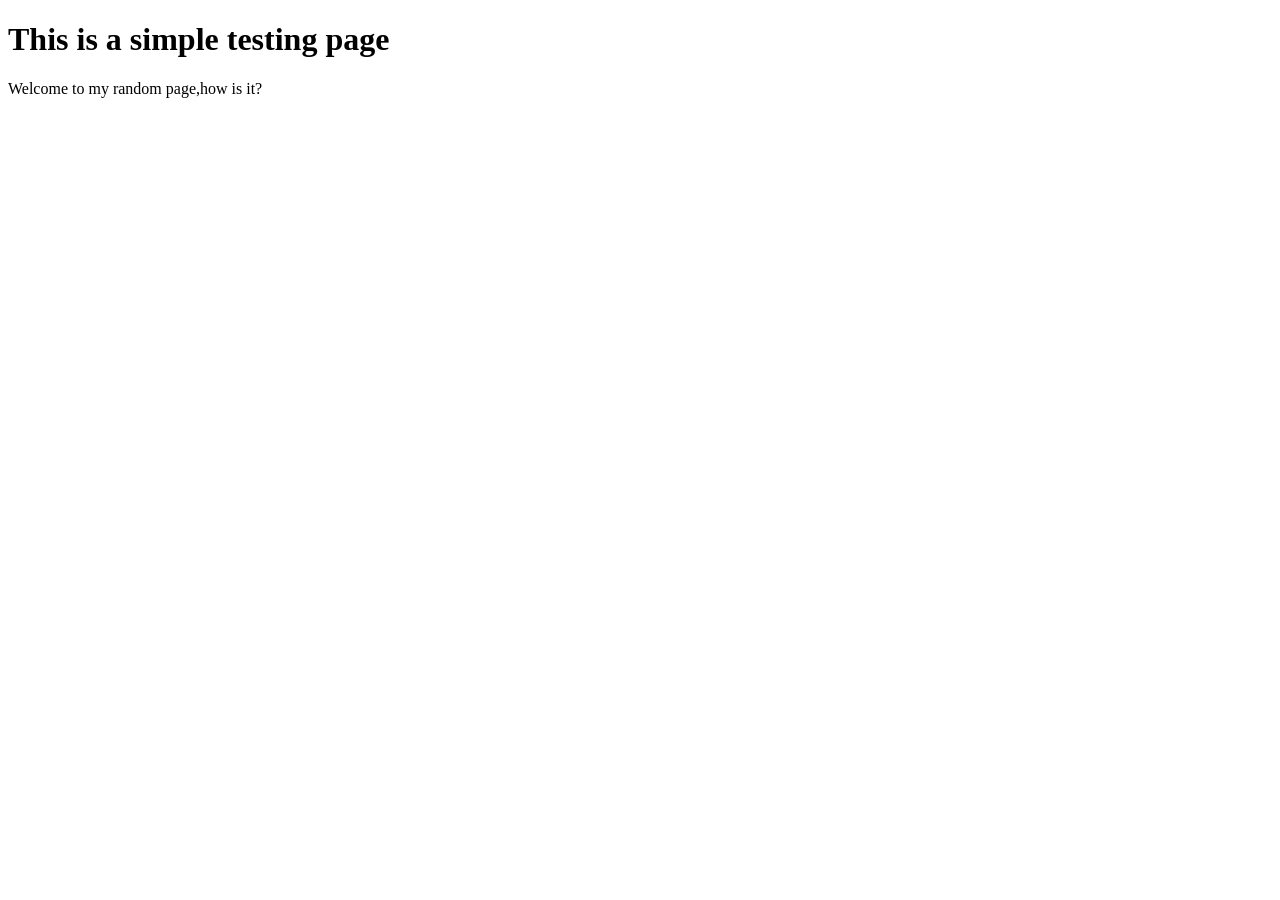
==== index.html @ 836965ab "Add index.html" ====
<!DOCTYPE html>
<html lang="en">
<head>
    <meta charset="UTF-8">
    <meta name="viewport" content="width=device-width, initial-scale=1.0">
    <title>Andrews's website site of doom and despair</title>
</head>
<body> 
<h1> This is a simple testing page </h1>
<p> Welcome to my random page,how is it?</p>
    
</body>

</html>
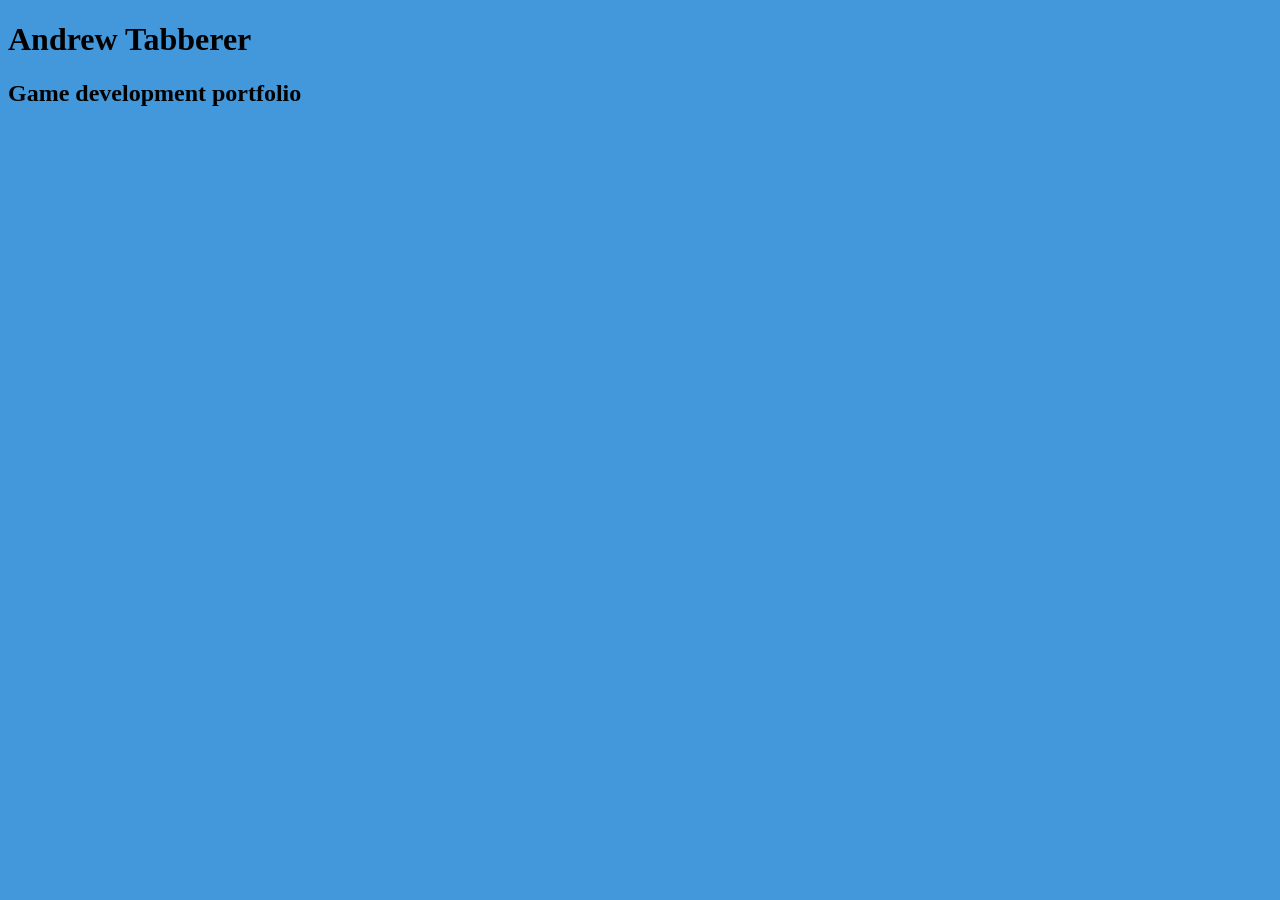
==== commit dd995540: "Change text and makes background blue" ====
--- a/index.html
+++ b/index.html
@@ -3,11 +3,13 @@
 <head>
     <meta charset="UTF-8">
     <meta name="viewport" content="width=device-width, initial-scale=1.0">
-    <title>Andrews's website site of doom and despair</title>
+    <title>Andrew Tabberer - Game Developer</title>
+    <link rel="stylesheet" href="Styling.css">
 </head>
 <body> 
-<h1> This is a simple testing page </h1>
-<p> Welcome to my random page,how is it?</p>
+<h1>Andrew Tabberer </h1>
+<h2>Game development portfolio </h2>
+<p> </p>
     
 </body>
 
--- a/Styling.css
+++ b/Styling.css
@@ -0,0 +1,7 @@
+body { background-color: #4298DA
+    
+
+
+
+
+}
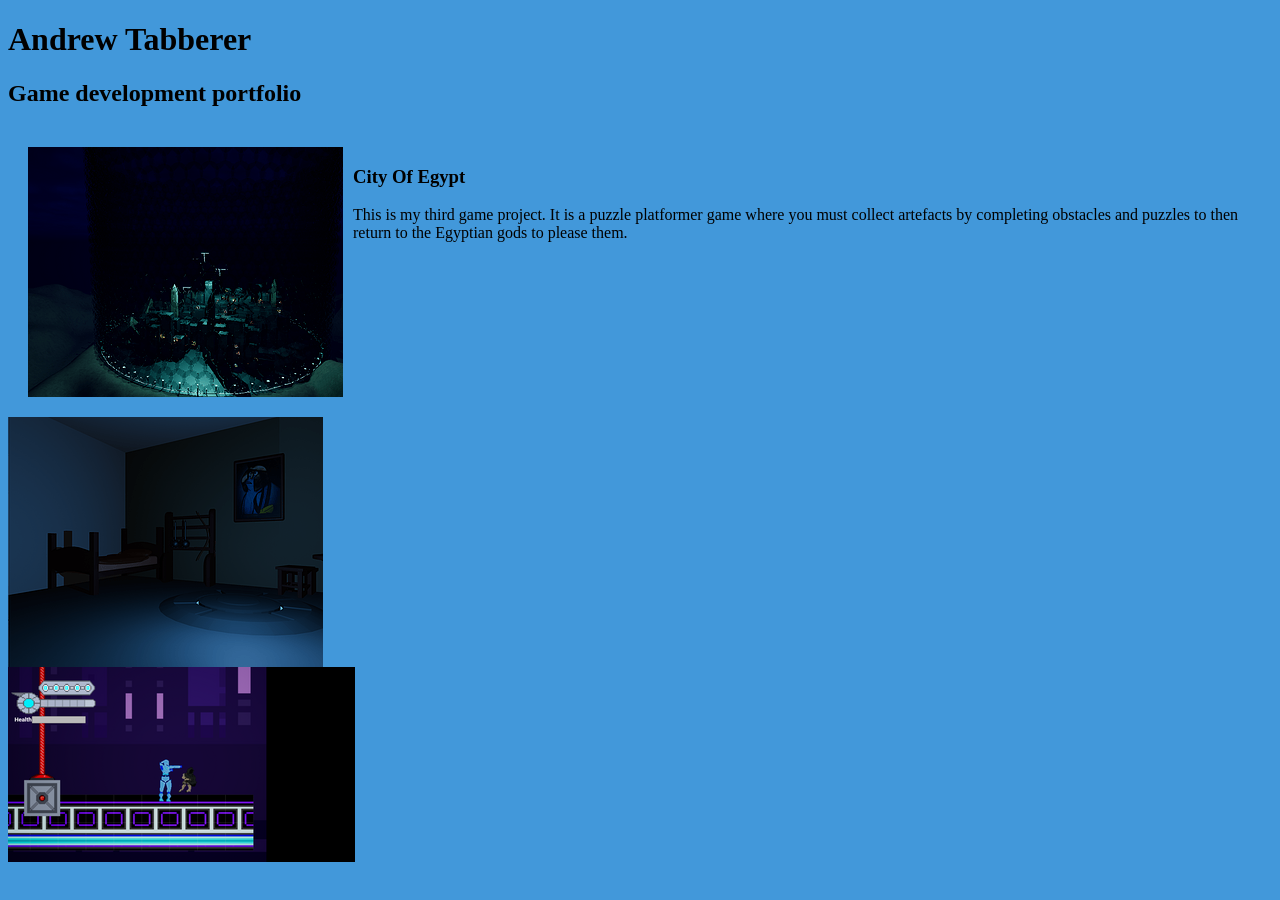
==== commit 0d620fd6: "Adds new css and images" ====
--- a/index.html
+++ b/index.html
@@ -1,16 +1,30 @@
 <!DOCTYPE html>
 <html lang="en">
+
 <head>
     <meta charset="UTF-8">
     <meta name="viewport" content="width=device-width, initial-scale=1.0">
     <title>Andrew Tabberer - Game Developer</title>
     <link rel="stylesheet" href="Styling.css">
 </head>
-<body> 
-<h1>Andrew Tabberer </h1>
-<h2>Game development portfolio </h2>
-<p> </p>
-    
+
+<body>
+    <h1>Andrew Tabberer </h1>
+    <h2>Game development portfolio </h2>
+    <div class="Game-Summary">
+        <img src="Assets/CityOfEgypt.png">
+        <div>
+            <h3> City Of Egypt </h3>
+            <p>This is my third game project.
+                It is a puzzle platformer game where you must collect artefacts by completing obstacles and puzzles
+                to then return to the Egyptian gods to please them.</p>
+        </div>
+
+    </div>
+    <img src="Assets/GladiusAndWitchery.png">
+    <img src="Assets/ViralCorruption.png">
+    <p> </p>
+
 </body>
 
 </html>
--- a/Styling.css
+++ b/Styling.css
@@ -1,7 +1,12 @@
 body { background-color: #4298DA
-    
-
-
 
 
 }
+img { display:block;} 
+.Game-Summary {
+    
+    padding:20px;
+    display:flex;
+    gap:10px;
+
+}
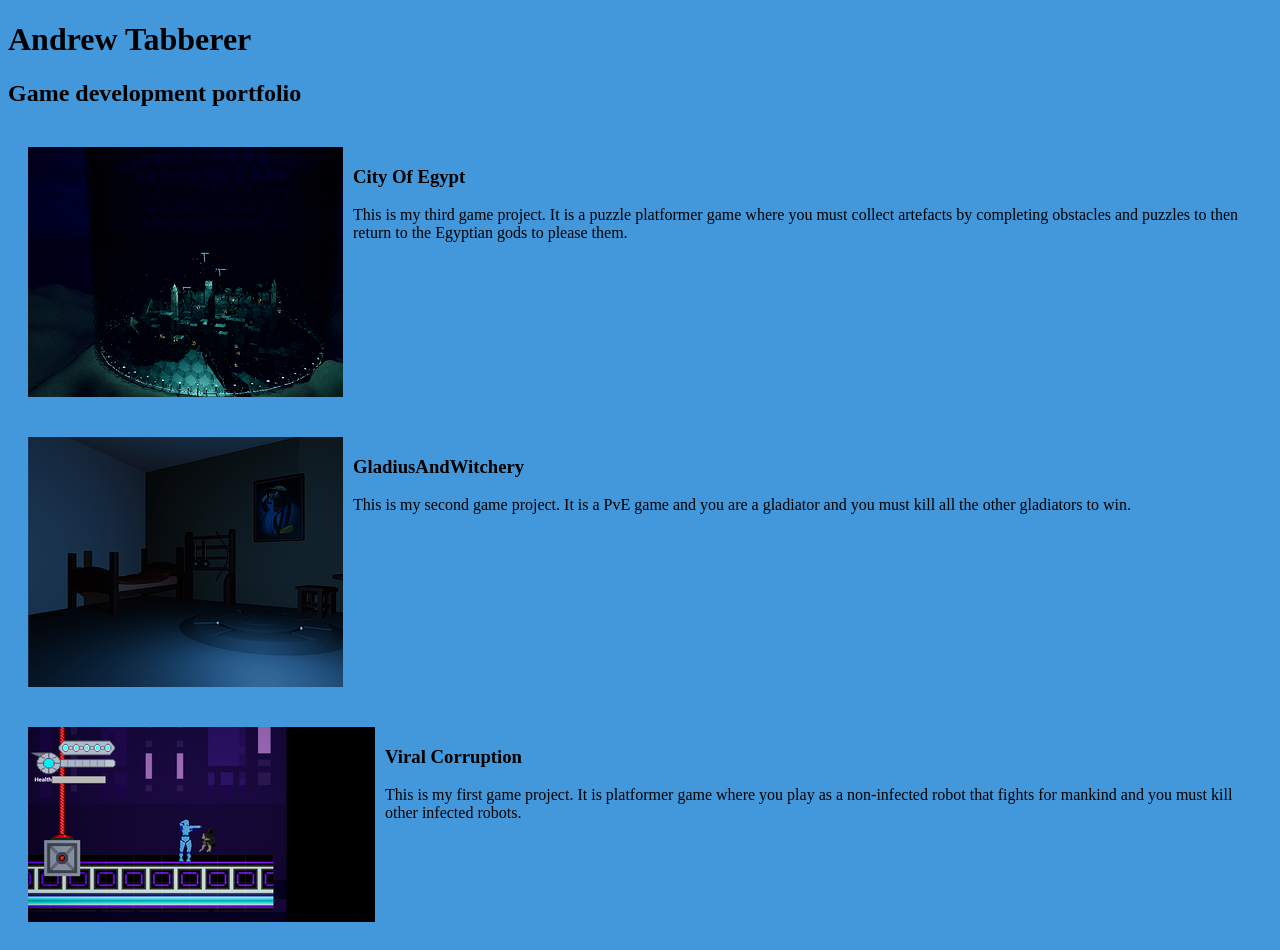
==== commit a1818173: "new description for the games" ====
--- a/index.html
+++ b/index.html
@@ -21,9 +21,29 @@
         </div>
 
     </div>
-    <img src="Assets/GladiusAndWitchery.png">
-    <img src="Assets/ViralCorruption.png">
-    <p> </p>
+
+
+    <div class="Game-Summary">
+        <img src="Assets/GladiusAndWitchery.png">
+        <div>
+            <h3> GladiusAndWitchery</h3>
+            <p>This is my second game project.
+                It is a PvE game and you are a gladiator and you must kill all the other gladiators to win.
+            </p>
+        </div>
+    </div>
+    <div class="Game-Summary"> 
+        <img src="Assets/ViralCorruption.png">
+        <div>
+          <h3> Viral Corruption</h3>
+            <p>This is my first game project.
+                It is platformer game where you play as a non-infected robot that fights for mankind and you must kill other infected robots. </p>
+        </div>
+    </div>
+
+
+
+
 
 </body>
 
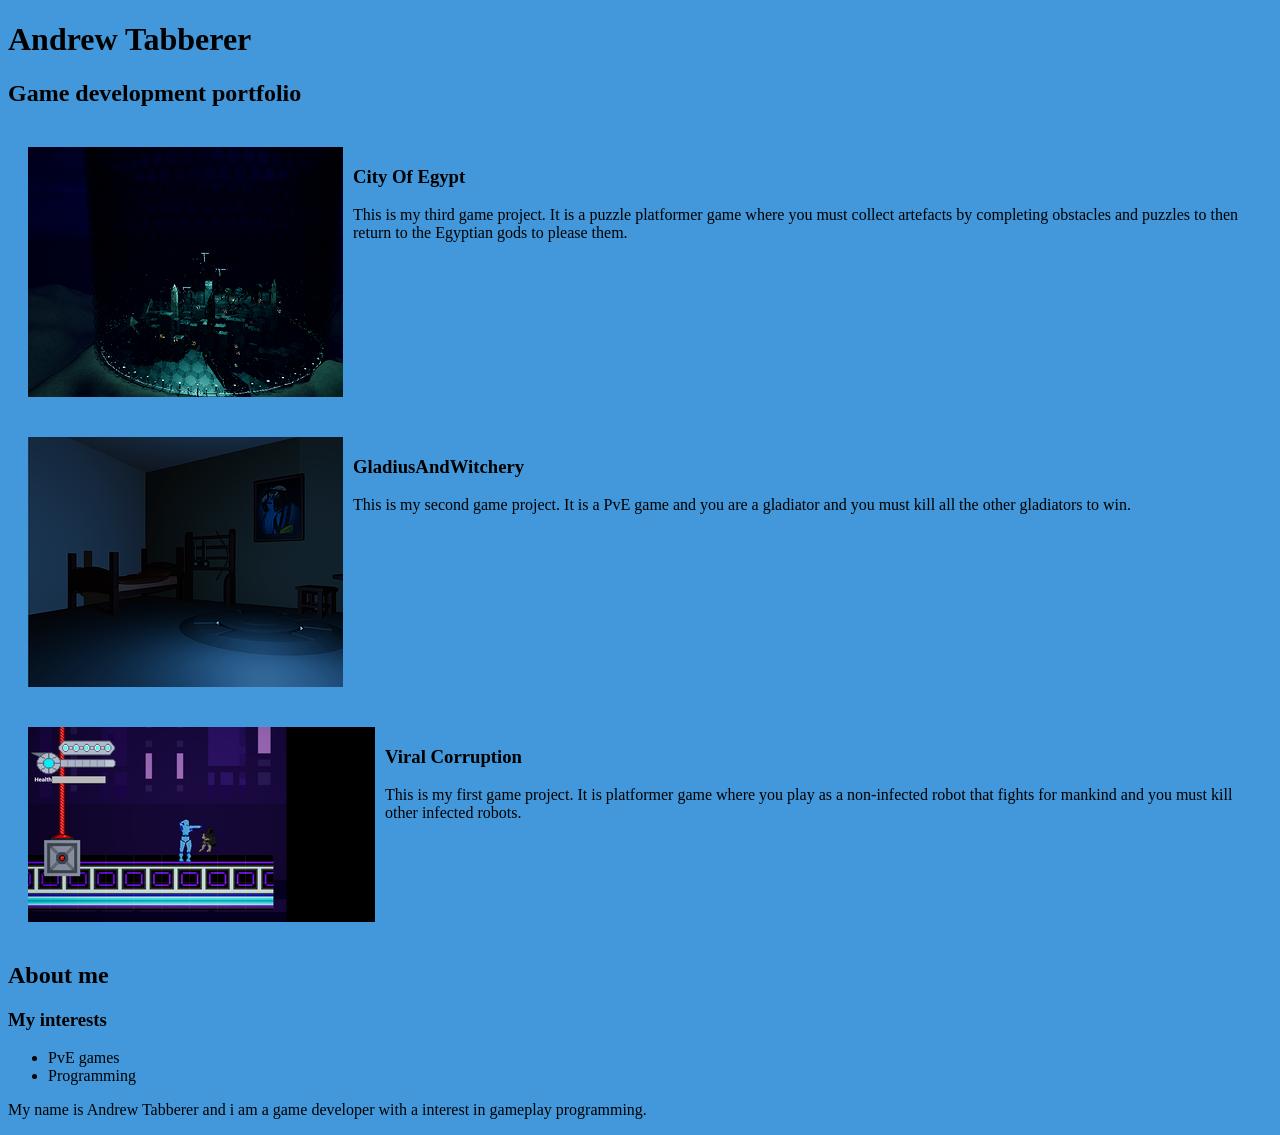
==== commit 96fd44b3: "About me section added." ====
--- a/index.html
+++ b/index.html
@@ -32,14 +32,25 @@
             </p>
         </div>
     </div>
-    <div class="Game-Summary"> 
+    <div class="Game-Summary">
         <img src="Assets/ViralCorruption.png">
         <div>
-          <h3> Viral Corruption</h3>
+            <h3> Viral Corruption</h3>
             <p>This is my first game project.
-                It is platformer game where you play as a non-infected robot that fights for mankind and you must kill other infected robots. </p>
+                It is platformer game where you play as a non-infected robot that fights for mankind and you must kill
+                other infected robots. </p>
         </div>
     </div>
+    <div>
+        <h2>About me</h2>
+        <h3>My interests </h3> 
+        <ul>
+                <li>PvE games</li>
+                <li>Programming</li>
+            </ul>
+        
+        <p> My name is Andrew Tabberer and i am a game developer with a interest in gameplay programming. </p>
+
 
 
 
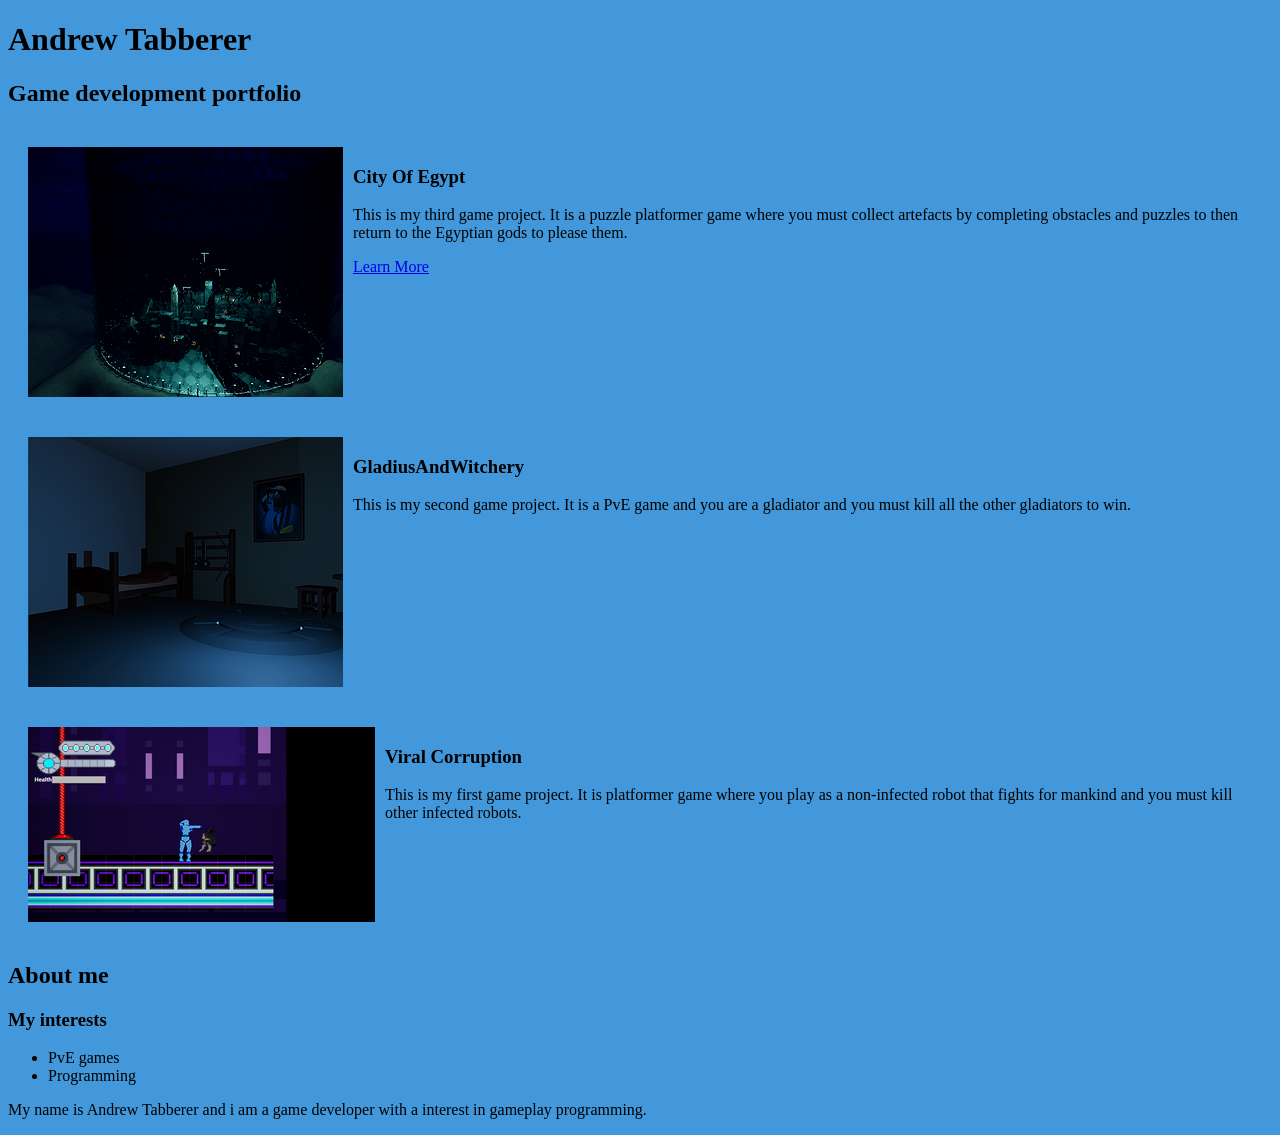
==== commit a3f5334f: "Made a link to CityOfEgpyt" ====
--- a/index.html
+++ b/index.html
@@ -18,7 +18,8 @@
             <p>This is my third game project.
                 It is a puzzle platformer game where you must collect artefacts by completing obstacles and puzzles
                 to then return to the Egyptian gods to please them.</p>
-        </div>
+        <a href="/CityOfEgypt.html">Learn More</a>
+            </div>
 
     </div>
 
